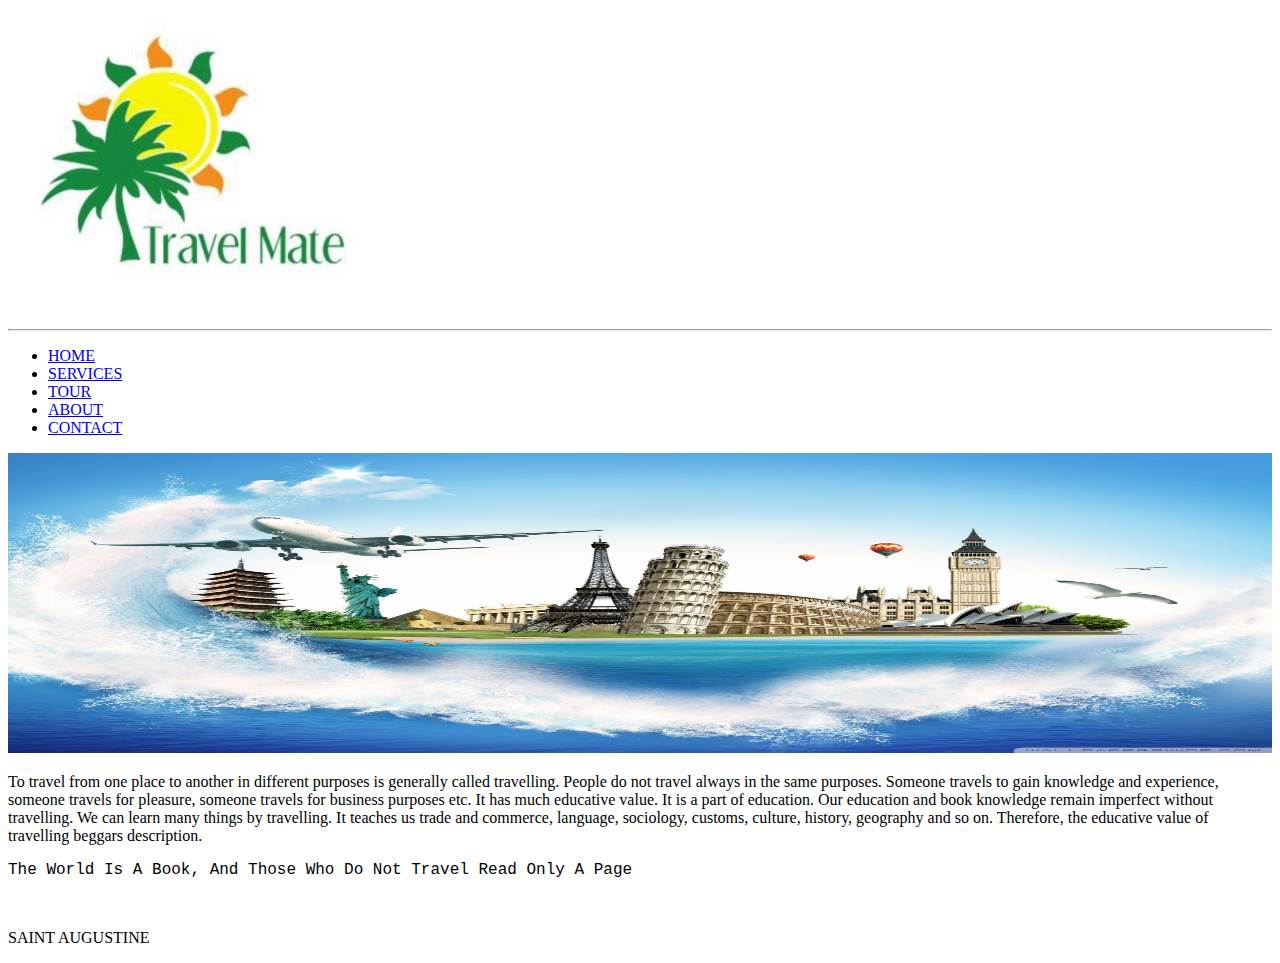
==== index.html @ dd9cd44a "updated index.html" ====
<!DOCTYPE html>
<html>
    <head>
        <title>Travel Mate</title>
        <link rel="stylesheet" type="text/css" href="Lab.css">
    </head>
    <body>
        <div id="container">
            <div id="main">
                <img src="./img/logoimage.jpg" alt="Logo" id="logo"> <br>
                <hr id="linebreak">
                <nav>
                    <ul>
                        <li> <a href="#">HOME</a></li>
                        <li> <a href="#">SERVICES</a></li>
                        <li><a href="#">TOUR</a></li>
                        <li><a href="#">ABOUT</a></li>
                        <li><a href="#">CONTACT</a></li>   
                    </ul>
                </nav>
                <img src="./img/centerimage.jpg" alt="centerimage" width="100%" height="300px">
                <p id="text">To travel from one place to another in different purposes is generally called travelling. People do not travel always in the same purposes. Someone travels to gain knowledge and experience, someone travels for pleasure, someone travels for business purposes etc. It has much educative value. It is a part of education. Our education and book knowledge remain imperfect without travelling. We can learn many things by travelling. It teaches us trade and commerce, language, sociology, customs, culture, history, geography and so on. Therefore, the educative value of travelling beggars description. </p>
                <div id="qoute">
                   <p style="font-family:courier new"> The World Is A Book, And Those Who Do Not Travel Read Only A Page </p> <br> <p id="saint">SAINT AUGUSTINE</p>
                </div>
            </div>
        </div>
    </body>
</html>
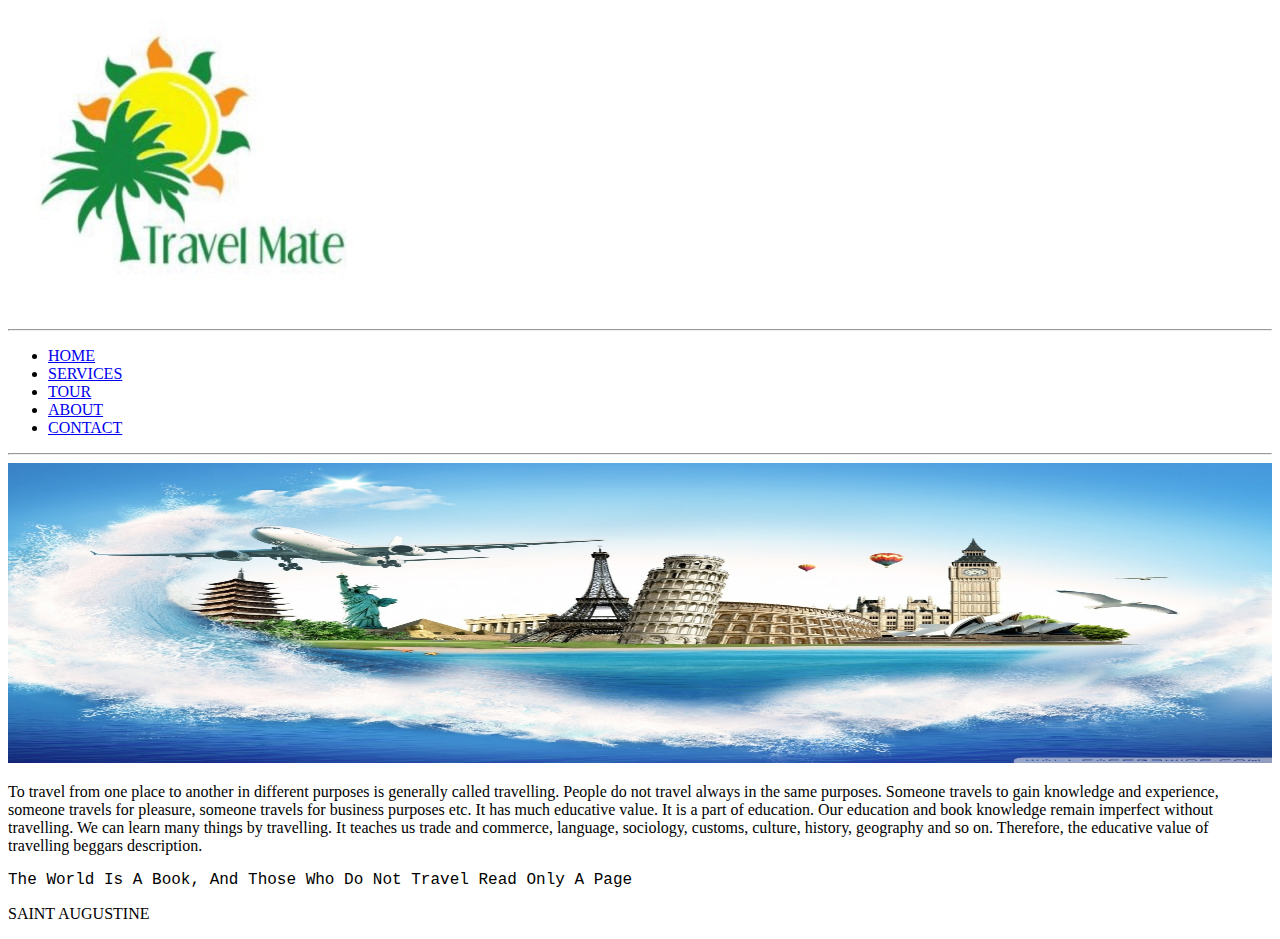
==== commit b7bbf7cf: "Update index.html" ====
--- a/index.html
+++ b/index.html
@@ -1,30 +1,37 @@
 <!DOCTYPE html>
 <html>
-    <head>
-        <title>Travel Mate</title>
-        <link rel="stylesheet" type="text/css" href="Lab.css">
-    </head>
-    <body>
-        <div id="container">
-            <div id="main">
-                <img src="./img/logoimage.jpg" alt="Logo" id="logo"> <br>
-                <hr id="linebreak">
-                <nav>
-                    <ul>
-                        <li> <a href="#">HOME</a></li>
-                        <li> <a href="#">SERVICES</a></li>
-                        <li><a href="#">TOUR</a></li>
-                        <li><a href="#">ABOUT</a></li>
-                        <li><a href="#">CONTACT</a></li>   
-                    </ul>
-                </nav>
-                <img src="./img/centerimage.jpg" alt="centerimage" width="100%" height="300px">
-                <p id="text">To travel from one place to another in different purposes is generally called travelling. People do not travel always in the same purposes. Someone travels to gain knowledge and experience, someone travels for pleasure, someone travels for business purposes etc. It has much educative value. It is a part of education. Our education and book knowledge remain imperfect without travelling. We can learn many things by travelling. It teaches us trade and commerce, language, sociology, customs, culture, history, geography and so on. Therefore, the educative value of travelling beggars description. </p>
-                <div id="qoute">
-                   <p style="font-family:courier new"> The World Is A Book, And Those Who Do Not Travel Read Only A Page </p> <br> <p id="saint">SAINT AUGUSTINE</p>
-                </div>
+
+<head>
+    <title>Travel Mate</title>
+    <link rel="stylesheet" type="text/css" href="Lab.css">
+</head>
+
+<body>
+    <div id="container">
+        <div id="main">
+            <img src="./img/logoimage.jpg" alt="Logo" id="logo"> <br>
+            <hr id="linebreak">
+            <ul>
+                <li> <a href="index.html">HOME</a></li>
+                <li> <a href="service.html" >SERVICES</a></li>
+                <li><a href="tour.html" >TOUR</a></li>
+                <li><a href="about.html">ABOUT</a></li>
+                <li><a href="contact.html">CONTACT</a></li>
+            </ul>
+            <hr>
+            <img src="./img/centerimage.jpg" alt="centerimage" width="100%" height="300px">
+            <p id="text">To travel from one place to another in different purposes is generally called travelling. People do not travel
+                always in the same purposes. Someone travels to gain knowledge and experience, someone travels for pleasure,
+                someone travels for business purposes etc. It has much educative value. It is a part of education. Our education
+                and book knowledge remain imperfect without travelling. We can learn many things by travelling. It teaches
+                us trade and commerce, language, sociology, customs, culture, history, geography and so on. Therefore, the
+                educative value of travelling beggars description. </p>
+            <div id="qoute">
+                <p style="font-family:courier new"> The World Is A Book, And Those Who Do Not Travel Read Only A Page </p>
+                <p id="saint">SAINT AUGUSTINE</p>
             </div>
         </div>
-    </body>
+    </div>
+</body>
+
 </html>
-    